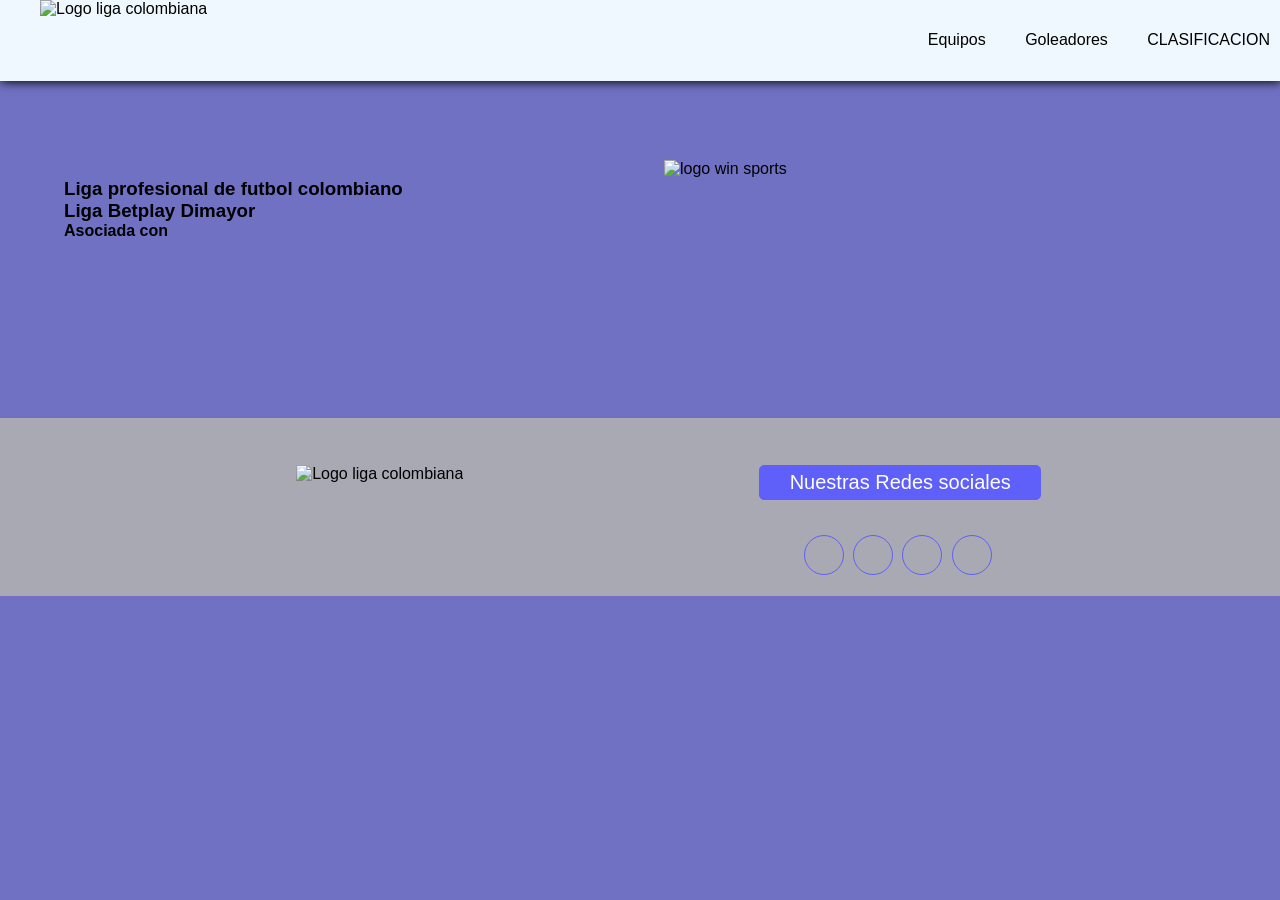
==== indexp.html @ e3011c02 "Nuevo archivos" ====
<!DOCTYPE html>
<html lang="en">
<head>
    <meta charset="UTF-8">
    <meta http-equiv="X-UA-Compatible" content="IE=edge">
    <meta name="viewport" content="width=device-width, initial-scale=1.0">
    <link rel="stylesheet" href="css/style.css">
    <link rel="icon" href="img/logo colombia 2.png" type="image/png">
    <title>Pruebas</title>
</head>
<body>
    <header>
        <nav>
            <section class="contededor nav">
                <div class="logo">
                    <img src="http://paladarnegro.net/escudoteca/ligas/ligas/png/colombia.png" alt="Logo liga colombiana">
                </div>
                <div class="enlaces_header">
                    <a href="html/Equipos.html" target="_blank">Equipos</a>
                    <a href="html/Goleadores.html" target="_blank">Goleadores</a>
                    <a href="html/Clasificacion.html">CLASIFICACION</a>
                </div>
            </section>
        </nav>
        <div class="contenedor">
            <section class="contededor_header">
                <section class="textos_header">
                    <div class="winsports_logo"><img src="https://www.cualeselprecio.com/wp-content/uploads/2020/12/1200px-Win_Sports_logo.svg.png" alt="logo win sports"></div>
                    <p>
                        <h1>Liga profesional de futbol colombiano</h1>
                        <h1>Liga Betplay Dimayor</h1>
                        <h4>Asociada con</h4>
                    </p>
                </section>
                <section class="logo_betplay">
                    <div class="logo_bet">
                        <img src="https://supergiroscauca.com.co/wp-content/uploads/2022/02/BetPlay-Azul-01.png" alt="Betplay">
                    </div>
                </section>
            </section>
        </div>
    </header>
<footer>
    <div class="partFooter">
        <img src="http://paladarnegro.net/escudoteca/ligas/ligas/png/colombia.png" alt="Logo liga colombiana">
    </div>
    <div class="partFooter">
        <h4>Nuestras Redes sociales</h4>
        <div class="social-media">
            <a href="https://www.facebook.com/WinSportsTv" target="_blank"><i class="fa-brands fa-facebook"></i></a>
            <a href="https://twitter.com/WinSportsTV" target="_blank"><i class="fa-brands fa-twitter"></i></a>
            <a href="https://www.instagram.com/winsportstv/" target="_blank"><i class="fa-brands fa-square-instagram"></i></a>
            <a href="https://www.youtube.com/channel/UCZjpA3YBPXvJv3pg4SPEjfw" target="_blank"><i class="fa-brands fa-youtube"></i></a>
        </div>
    </div>
    <script src="https://kit.fontawesome.com/6a7dd5ba3a.js" crossorigin="anonymous"></script>
</footer>
</body>
</html>
---- css/style.css ----
body{
    background-color: #7171c4;
}

*{
    margin: 0;
    padding: 0;
}
.textos_header > p p{
    color: #5f5ffa;
}
body{
    font-family: 'Roboto', sans-serif;
}

.contenedor{
    width: 90%;
    max-width: 1500px;
    margin: auto;
}

nav{
    width: 100%;
    height: 80px;
    background-color: aliceblue;
    border-bottom: 1px solid transparent;
    box-shadow: 1px 1px 10px 0 rgba(0,0, .2);
    position: fixed;
    top: 0;
    z-index: 100;
}

.nav{
    display: flex;
    justify-content: space-between;
    height: 80px;
    width: 100%;
    align-items: center;
    padding: 0 40px;
}

.nav .logo{
    height: 80px;
}

.nav .logo img{
    height: 100%;
}

.nav .enlaces_header a{
    color: rgb(0,0,0);
    text-decoration: none;
    margin-left: -15px;
    margin-right: 50px;
}

.contenido_header{
    width: 100%;
    height: 600px;
    display: flex;
    justify-content: center;
    align-items: center;
}

.contenido_header > img {
    height: 100px;
    width: 100px;
}

div .winsports_logo > img {
    width: 25%;
    height: 150px;
    margin-top: 160px;
    padding: 0 400px 0 600px;
}

.logo_betplay > .logo_bet > img{
    width: 20%;
    height: 100px;
    margin-top: 160px;
    margin-left: -180px;
}


/* footer //////////////// */
footer {
    background-color: rgb(169, 169, 179);
    padding: 47px 0 17px 0;
    overflow: hidden;
    display: flex;
    flex-wrap: wrap;
    justify-content: space-evenly;
    margin: auto;
}

.partFooter {
    width: 22%;
    text-align: center;
}

.partFooter img {
    width: 60%;
}

.partFooter h4 {
    color: #fff;
    font-size: 20px;
    font-weight: 400;
    margin-bottom: 15px;
    background-color: rgb(95, 95, 250);
    padding: 5px 0;
    border: 1px solid rgb(95, 95, 250);
    border-radius: 5px;
}

.contact{
    margin: 10px;
    display: block;
    text-align: left;
}

.contact > i{
    float: left;
    margin: 0 0 0 10px;
    color: #fff;
    border-radius: 50%;
    border: 1px solid #fff;
    height: 30px;
    width: 30px;
    line-height: 28px;
    text-align: center;
    align-items: center;
}

.contact > p {
    margin-left: 50px;
    align-items: center;
    line-height: 28px;
    font-weight: 500;
    color: #fff;
}

.partFooter > a {
    display: block;
    text-decoration: none;
    color: #fff;
    margin-bottom: 10px;
    font-weight: 500;
    padding: 5px;
}

.partFooter > a:hover {
    background-color: rgb(95, 95, 250);
    border-color: rgb(95, 95, 250);
    border-radius: 5px;
    transition: all ease-in-out .6s;
}

.social-media > a > i {
    font-size: 20px;
    display: inline-block;
    color: #000000;
    border: 1px solid #5f5ffa;
    width: 38px;
    height: 38px;
    line-height: 36px;
    cursor: pointer;
    margin-top: 20px;
    text-align: center;
    transition: all ease-in-out .3s;
    margin-right: 5px;
    border-radius: 50%;
}

.social-media > a > i:hover {
    background-color: rgb(95, 95, 250);
    border-color: rgb(95, 95, 250);
}
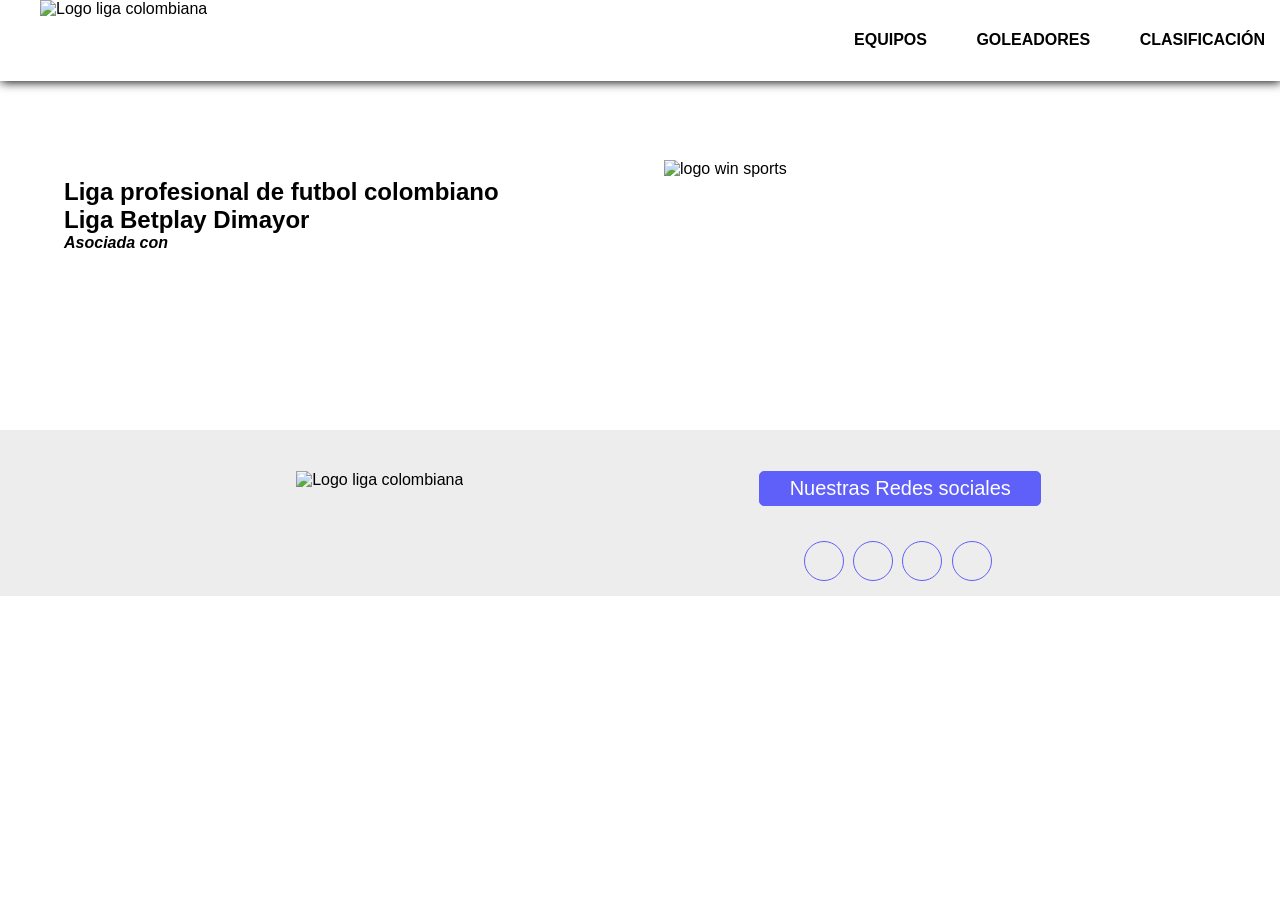
==== commit 66b7e6c7: "Nuevo archivos" ====
--- a/indexp.html
+++ b/indexp.html
@@ -16,9 +16,9 @@
                     <img src="http://paladarnegro.net/escudoteca/ligas/ligas/png/colombia.png" alt="Logo liga colombiana">
                 </div>
                 <div class="enlaces_header">
-                    <a href="html/Equipos.html" target="_blank">Equipos</a>
-                    <a href="html/Goleadores.html" target="_blank">Goleadores</a>
-                    <a href="html/Clasificacion.html">CLASIFICACION</a>
+                    <a href="html/Equipos.html" target="_blank"><b>EQUIPOS</b></a>
+                    <a href="html/Goleadores.html" target="_blank"><b>GOLEADORES</b></a>
+                    <a href="html/Clasificacion.html"><b>CLASIFICACIÓN</b></a>
                 </div>
             </section>
         </nav>
@@ -27,9 +27,9 @@
                 <section class="textos_header">
                     <div class="winsports_logo"><img src="https://www.cualeselprecio.com/wp-content/uploads/2020/12/1200px-Win_Sports_logo.svg.png" alt="logo win sports"></div>
                     <p>
-                        <h1>Liga profesional de futbol colombiano</h1>
-                        <h1>Liga Betplay Dimayor</h1>
-                        <h4>Asociada con</h4>
+                        <h2>Liga profesional de futbol colombiano</h2>
+                        <h2>Liga Betplay Dimayor</h2>
+                        <var><h4>Asociada con</h4></var>
                     </p>
                 </section>
                 <section class="logo_betplay">
--- a/css/style.css
+++ b/css/style.css
@@ -1,5 +1,5 @@
 body{
-    background-color: #7171c4;
+    background-color: #ffffff;
 }
 
 *{
@@ -7,11 +7,28 @@
     padding: 0;
 }
 .textos_header > p p{
-    color: #5f5ffa;
+    color: #b2ffff;
 }
 body{
     font-family: 'Roboto', sans-serif;
 }
+
+.enlaces_header > a {
+    text-decoration: none;
+    color: #b2ffff;
+    margin-bottom: 10px;
+    font-weight: 500;
+    padding: 5px;
+}
+
+.enlaces_header > a:hover{
+    background-color: #b2ffff;
+    border-color: #b2ffff;
+    border-radius: 10px;
+    transition: all ease-in-out .5s;
+    font-size: x-large;
+}
+
 
 .contenedor{
     width: 90%;
@@ -22,7 +39,7 @@
 nav{
     width: 100%;
     height: 80px;
-    background-color: aliceblue;
+    background-color: #ffffff;
     border-bottom: 1px solid transparent;
     box-shadow: 1px 1px 10px 0 rgba(0,0, .2);
     position: fixed;
@@ -84,8 +101,8 @@
 
 /* footer //////////////// */
 footer {
-    background-color: rgb(169, 169, 179);
-    padding: 47px 0 17px 0;
+    background-color: #ededed;
+    padding: 41px 0 11px 0;
     overflow: hidden;
     display: flex;
     flex-wrap: wrap;
@@ -175,4 +192,16 @@
 .social-media > a > i:hover {
     background-color: rgb(95, 95, 250);
     border-color: rgb(95, 95, 250);
+}
+
+/* PRINCIPAL ////////////////////////////////////////////// */
+
+/*EQUIPOS*/
+
+.logo_equipos > img{
+    width: 100;
+    height: 100px;
+    text-align: center;
+    margin: 25px;
+    display: block;
 }
